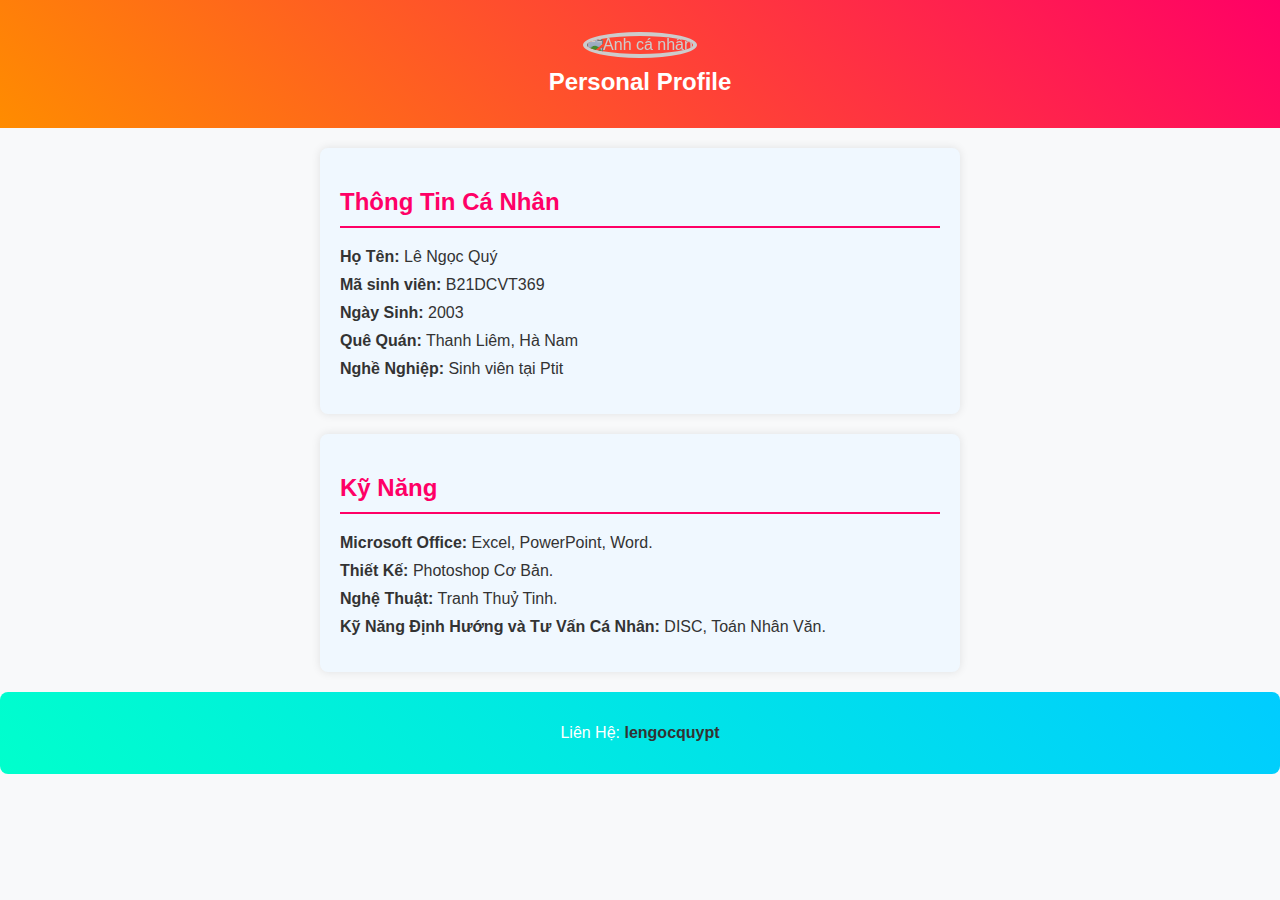
==== Index.html @ 9f6ec61f "Create Index.html" ====
<!DOCTYPE html>
<html lang="vi">

<head>
    <meta charset="UTF-8">
    <meta name="viewport" content="width=device-width, initial-scale=1.0">
    <title>Thông Tin Cá Nhân</title>
    <style>
        body {
            font-family: 'Arial', sans-serif;
            margin: 0;
            padding: 0;
            background-color: #f8f9fa;
            color: #333;
        }

        .header-container {
            text-align: center;
            padding: 2em;
            background: linear-gradient(45deg, #ff8c00, #ff0066);
            color: white;
        }

        .header-container img {
            border-radius: 50%;
            width: 150px;
            height: 150px;
            object-fit: cover;
            margin-bottom: 10px;
            border: 4px solid white;
            filter: brightness(0.8);
            transition: transform 0.3s ease-in-out; /* Hiệu ứng khi hover */
        }

        .header-container img:hover {
            transform: scale(1.1); /* Phóng to ảnh khi hover */
        }

        .header-container h1 {
            margin: 0;
            font-size: 1.5em;
        }

        header p {
            margin-top: 10px;
            font-weight: bold;
        }

        .personal-info,
        .skills-section {
            max-width: 600px;
            margin: 20px auto;
            background-color: #f0f8ff;
            padding: 20px;
            border-radius: 8px;
            box-shadow: 0 0 10px rgba(0, 0, 0, 0.1);
            color: #333;
        }

        .personal-info h2,
        .skills-section h2 {
            color: #ff0066;
            border-bottom: 2px solid #ff0066;
            padding-bottom: 10px;
            margin-bottom: 20px;
        }

        .personal-info ul,
        .skills-section ul {
            list-style: none;
            padding: 0;
        }

        .personal-info li,
        .skills-section li {
            margin-bottom: 10px;
        }

        footer {
            text-align: center;
            padding: 1em;
            background: linear-gradient(45deg, #00ffcc, #00ccff);
            color: white;
            border-radius: 8px;
        }

        footer a {
            color: #333;
            text-decoration: none;
            font-weight: bold;
            transition: color 0.3s ease-in-out; /* Hiệu ứng khi hover */
        }

        footer a:hover {
            text-decoration: underline;
            color: #ff0066; /* Màu hồng khi hover */
        }
    </style>
</head>

<body>
    <header>
        <div class="header-container">
            <img src="https://scontent.fhan14-2.fna.fbcdn.net/v/t39.30808-6/354039746_1416055419215632_5128959325365026865_n.jpg?stp=cp6_dst-jpg&_nc_cat=106&ccb=1-7&_nc_sid=dd5e9f&_nc_eui2=AeEacho38gctc4YjEaEgYcgbFLsB1SS4DxAUuwHVJLgPEH3i0Y7aAa07dw9DTtgBXaEAf6q9oB-2lPmyxQ0gFlqj&_nc_ohc=1E9El946GmAAX_GHc7k&_nc_ht=scontent.fhan14-2.fna&oh=00_AfDlros2k7HgnyL7ZgWBjE-g3t0g4slwYJDltDbVHfYQlA&oe=65E18218" alt="Ảnh cá nhân">
            <h1>Personal Profile</h1>
        </div>
    </header>

    <section class="personal-info">
        <h2>Thông Tin Cá Nhân</h2>
        <ul>
            <li><strong>Họ Tên:</strong> Lê Ngọc Quý</li>
            <li><strong>Mã sinh viên:</strong> B21DCVT369</li>
            <li><strong>Ngày Sinh:</strong> 2003</li>
            <li><strong>Quê Quán:</strong> Thanh Liêm, Hà Nam</li>
            <li><strong>Nghề Nghiệp:</strong> Sinh viên tại Ptit</li>
        </ul>
    </section>

    <section class="skills-section">
        <h2>Kỹ Năng</h2>
        <ul>
            <li><strong>Microsoft Office:</strong> Excel, PowerPoint, Word.</li>
            <li><strong>Thiết Kế:</strong> Photoshop Cơ Bản.</li>
            <li><strong>Nghệ Thuật:</strong> Tranh Thuỷ Tinh.</li>
            <li><strong>Kỹ Năng Định Hướng và Tư Vấn Cá Nhân:</strong> DISC, Toán Nhân Văn.</li>
        </ul>
    </section>

    <footer>
        <p>Liên Hệ: <a href="mailto:lengocquyptit@gmail.com">lengocquypt
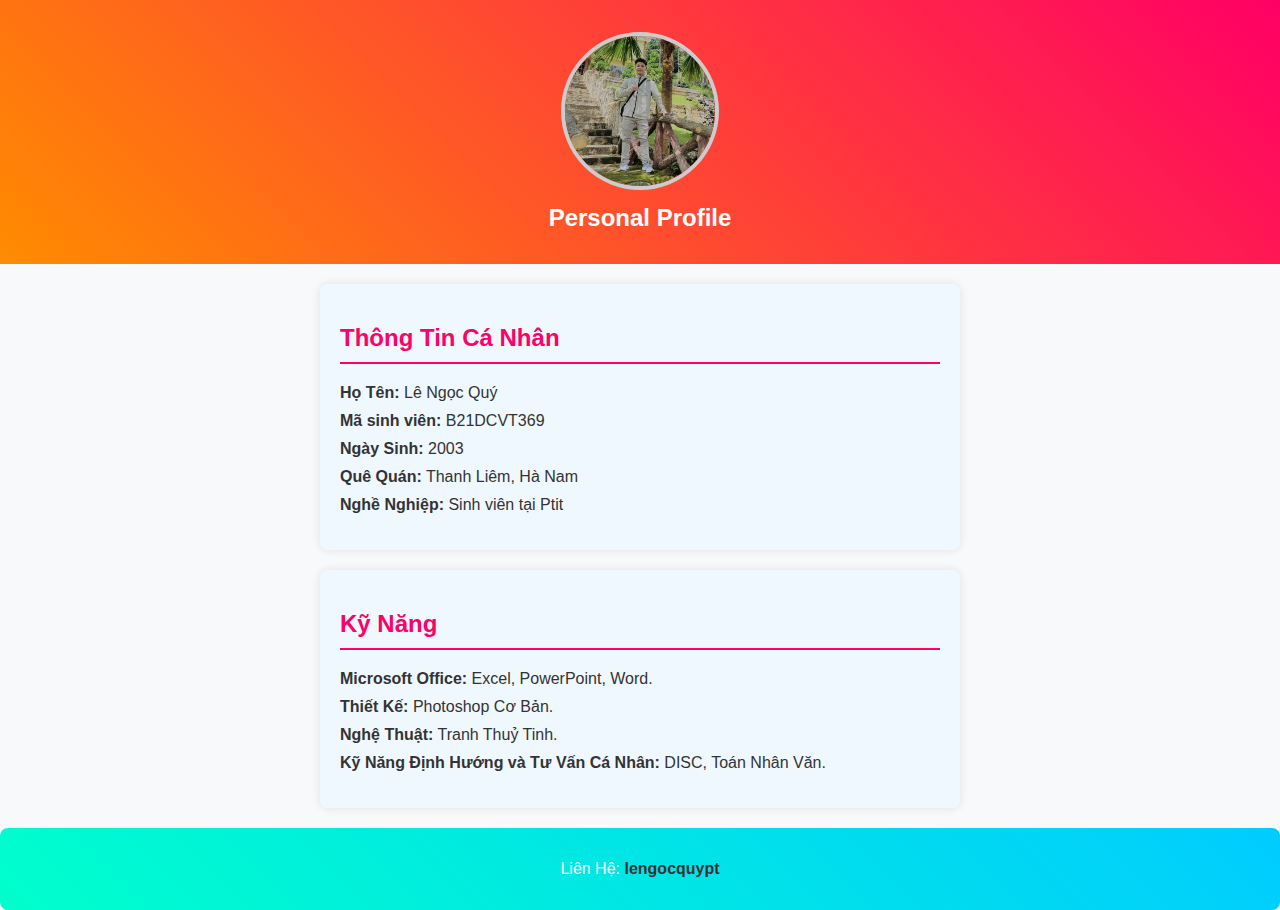
==== commit edb4005a: "Update profile pic in Index.html" ====
--- a/Index.html
+++ b/Index.html
@@ -101,7 +101,7 @@
 <body>
     <header>
         <div class="header-container">
-            <img src="https://scontent.fhan14-2.fna.fbcdn.net/v/t39.30808-6/354039746_1416055419215632_5128959325365026865_n.jpg?stp=cp6_dst-jpg&_nc_cat=106&ccb=1-7&_nc_sid=dd5e9f&_nc_eui2=AeEacho38gctc4YjEaEgYcgbFLsB1SS4DxAUuwHVJLgPEH3i0Y7aAa07dw9DTtgBXaEAf6q9oB-2lPmyxQ0gFlqj&_nc_ohc=1E9El946GmAAX_GHc7k&_nc_ht=scontent.fhan14-2.fna&oh=00_AfDlros2k7HgnyL7ZgWBjE-g3t0g4slwYJDltDbVHfYQlA&oe=65E18218" alt="Ảnh cá nhân">
+            <img src="profile.jpg" alt="Ảnh cá nhân">
             <h1>Personal Profile</h1>
         </div>
     </header>
